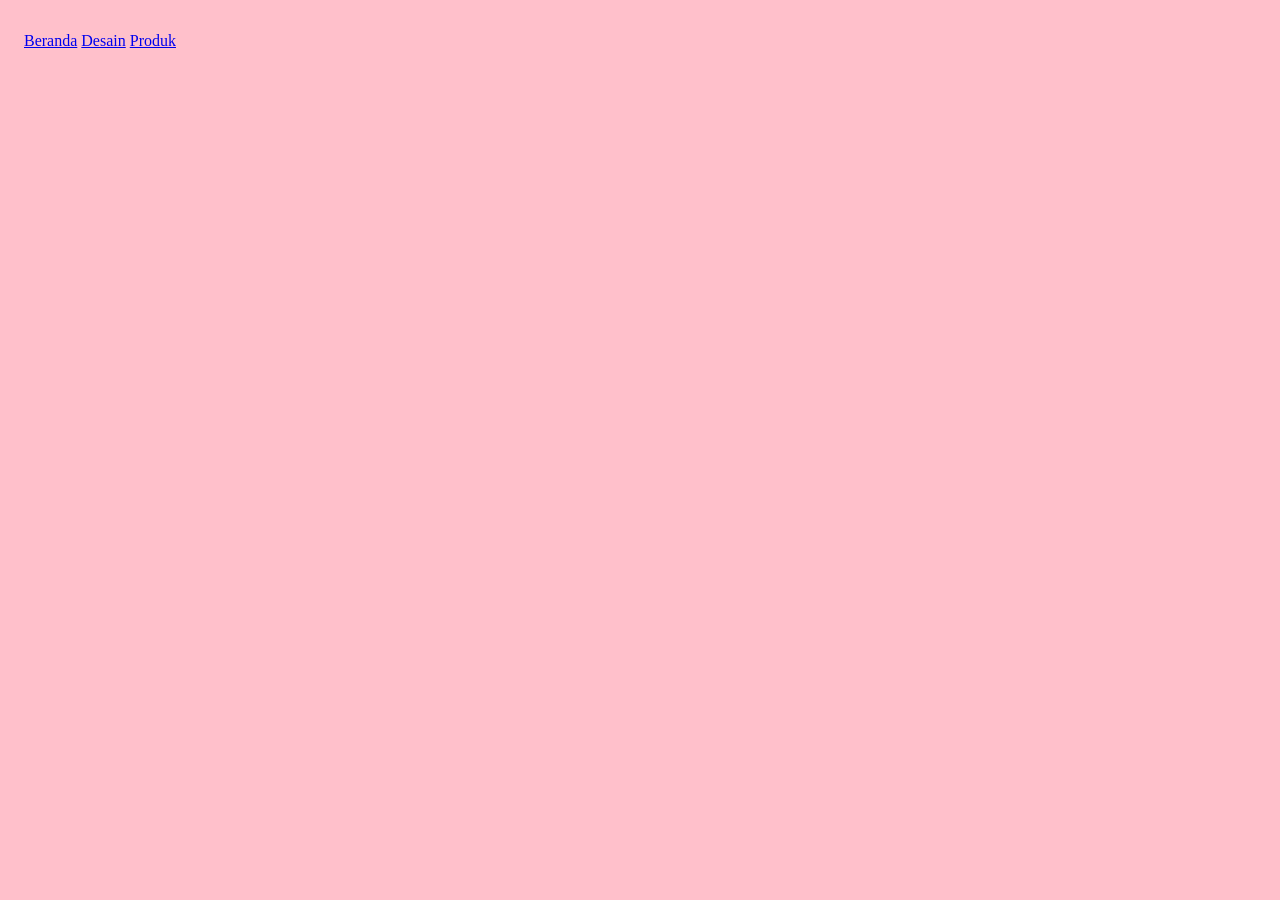
==== desain.html @ b683fa30 "update navigasi banyak" ====
<!DOCTYPE html>
<html lang="en">
  <head>
    <meta charset="UTF-8">
    <link rel="stylesheet" href="./style.css">
    <meta name="viewport" content="width=device-width, initial-scale=1.0">
    <title>Kelompok 8</title>
  </head>
  <body>
    <ul>
      <li><a href="index.html">Beranda</a></li>
      <li><a href="desain.html">Desain</a></li>
      <li><a href="produk.html">Produk</a></li>
    </ul>
    <script src="./script.js"></script>
  </body>
</html>
---- style.css ----
html {
  height: 100%;
}

h1 {
  text-align: center;
  font-weight: bold;
}

body {
  background-color: pink;
}

ul {
  list-style-type: none;
  padding: 16px;
}

li {
  display: inline;
  padding-left: 4px solid gray;
  padding-right: 4px solid gray;
}
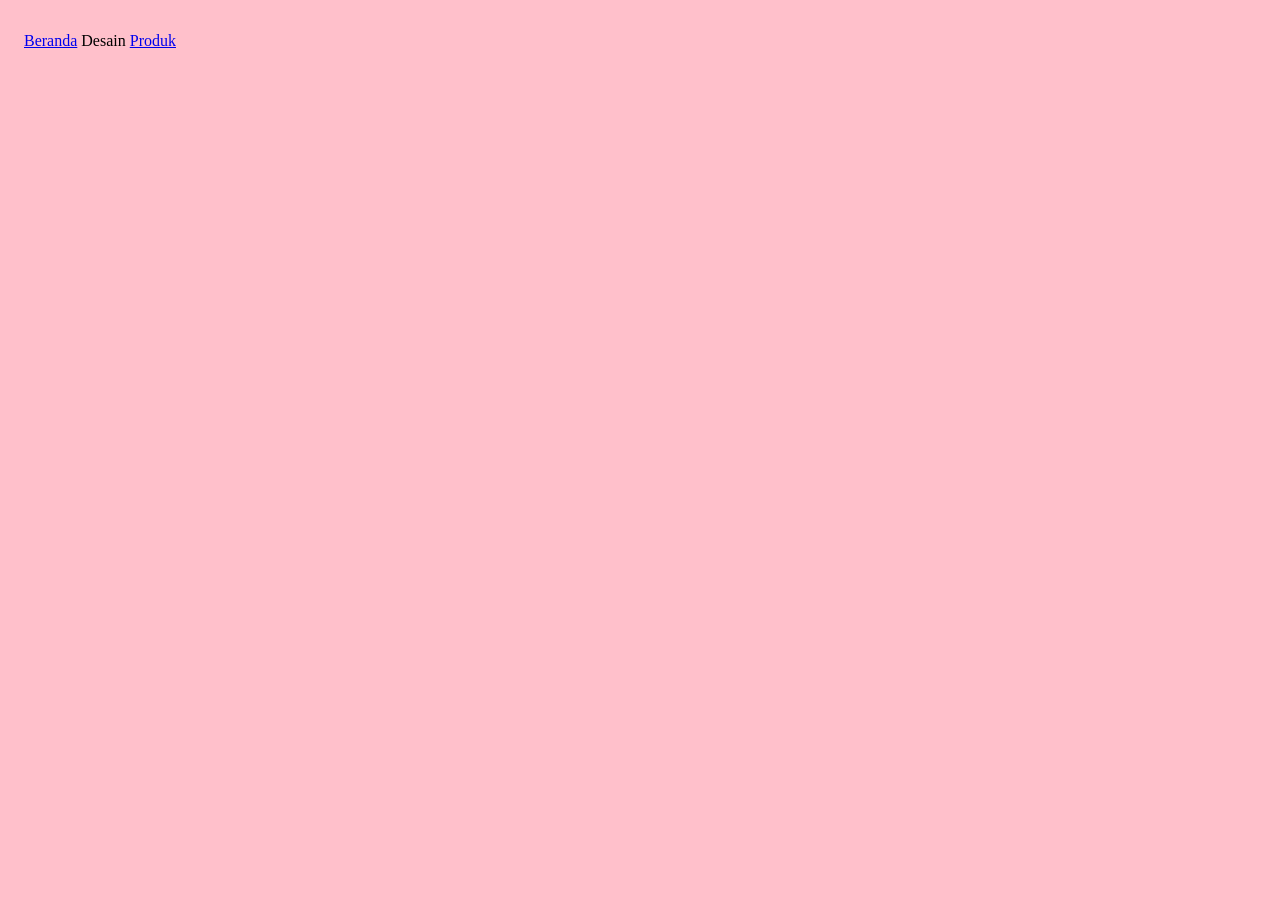
==== commit dec2f84d: "fix ahref" ====
--- a/desain.html
+++ b/desain.html
@@ -9,7 +9,7 @@
   <body>
     <ul>
       <li><a href="index.html">Beranda</a></li>
-      <li><a href="desain.html">Desain</a></li>
+      <li>Desain</li>
       <li><a href="produk.html">Produk</a></li>
     </ul>
     <script src="./script.js"></script>
--- a/style.css
+++ b/style.css
@@ -20,4 +20,9 @@
   display: inline;
   padding-left: 4px solid gray;
   padding-right: 4px solid gray;
+}
+
+.header {
+  text-align: center;
+  justify-content: center;
 }
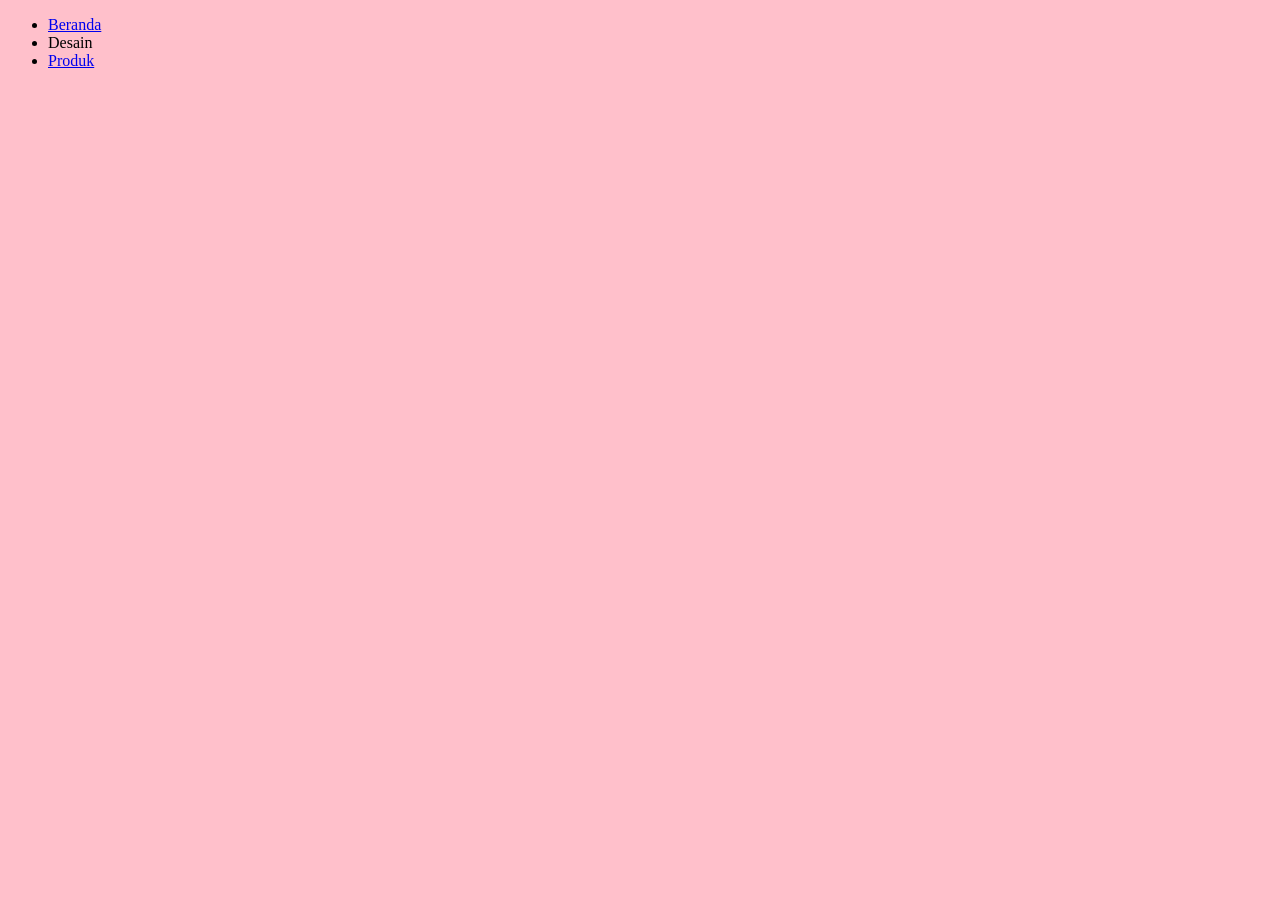
==== commit ecf3eb32: "struktur" ====
--- a/desain.html
+++ b/desain.html
@@ -1,17 +1,20 @@
 <!DOCTYPE html>
 <html lang="en">
-  <head>
-    <meta charset="UTF-8">
-    <link rel="stylesheet" href="./style.css">
-    <meta name="viewport" content="width=device-width, initial-scale=1.0">
-    <title>Kelompok 8</title>
-  </head>
-  <body>
-    <ul>
-      <li><a href="index.html">Beranda</a></li>
-      <li>Desain</li>
-      <li><a href="produk.html">Produk</a></li>
-    </ul>
-    <script src="./script.js"></script>
-  </body>
-</html>
+
+<head>
+  <meta charset="UTF-8">
+  <link rel="stylesheet" href="./styles/global.css">
+  <meta name="viewport" content="width=device-width, initial-scale=1.0">
+  <title>Kelompok 8</title>
+</head>
+
+<body>
+  <ul>
+    <li><a href="index.html">Beranda</a></li>
+    <li>Desain</li>
+    <li><a href="produk.html">Produk</a></li>
+  </ul>
+  <script src="./script.js"></script>
+</body>
+
+</html>
--- a/styles/global.css
+++ b/styles/global.css
@@ -0,0 +1,29 @@
+html {
+  height: 100%;
+}
+
+h1 {
+  text-align: center;
+  font-weight: bold;
+}
+
+p {
+  size: 20px;
+}
+
+body {
+  background-color: pink;
+}
+
+header {
+  ul {
+    list-style-type: none;
+    padding: 16px;
+  }
+
+  li {
+    display: inline;
+    padding-left: 4px solid gray;
+    padding-right: 4px solid gray;
+  }
+}
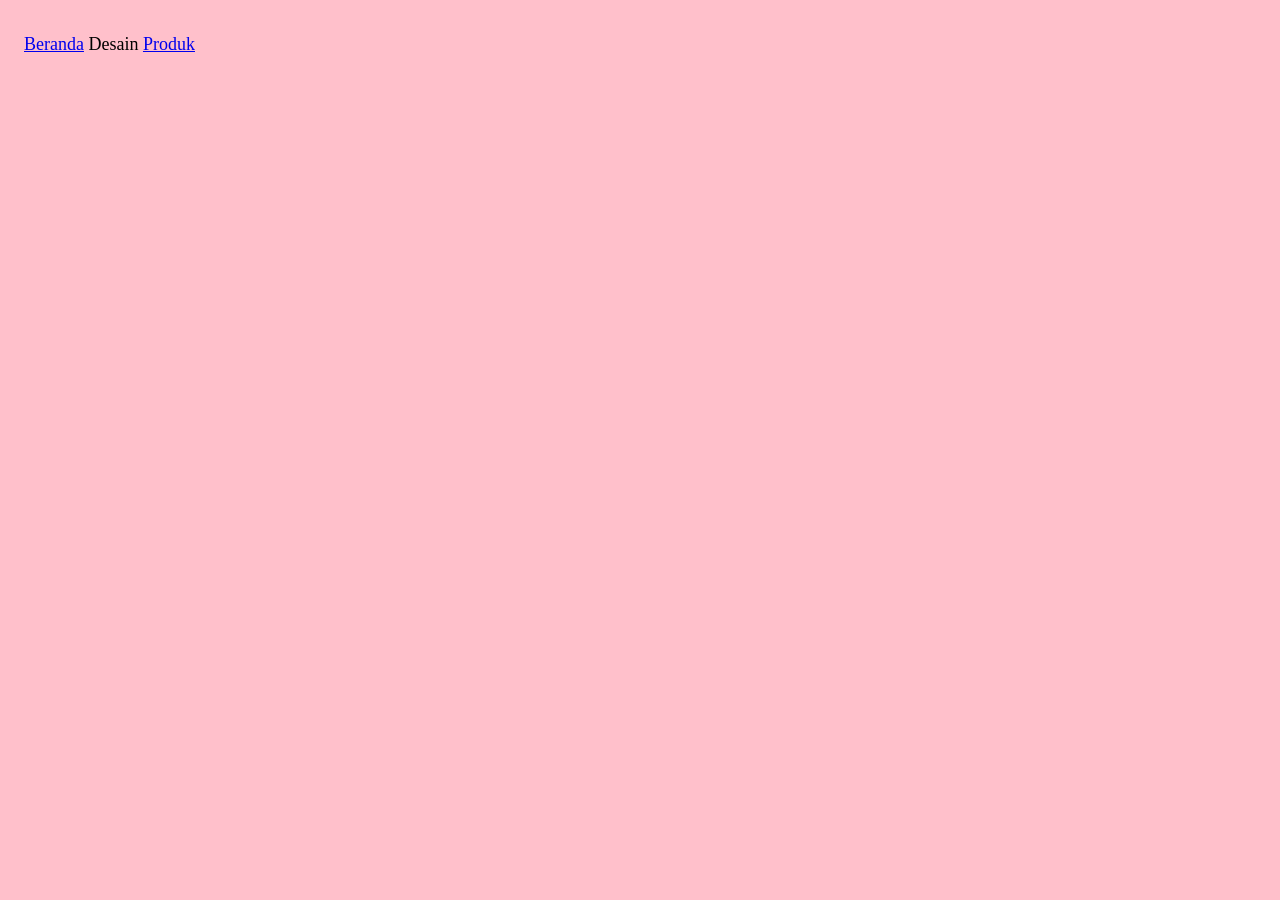
==== commit f1f3f8f4: "fixes" ====
--- a/desain.html
+++ b/desain.html
@@ -9,11 +9,13 @@
 </head>
 
 <body>
-  <ul>
+  <header>
+    <ul>
     <li><a href="index.html">Beranda</a></li>
     <li>Desain</li>
     <li><a href="produk.html">Produk</a></li>
   </ul>
+  </header>
   <script src="./script.js"></script>
 </body>
 
--- a/styles/global.css
+++ b/styles/global.css
@@ -1,5 +1,9 @@
 html {
   height: 100%;
+}
+
+body {
+  background-color: pink;
 }
 
 h1 {
@@ -7,13 +11,10 @@
   font-weight: bold;
 }
 
-p {
-  size: 20px;
+p, li, ul {
+  font-size: 18px;
 }
 
-body {
-  background-color: pink;
-}
 
 header {
   ul {
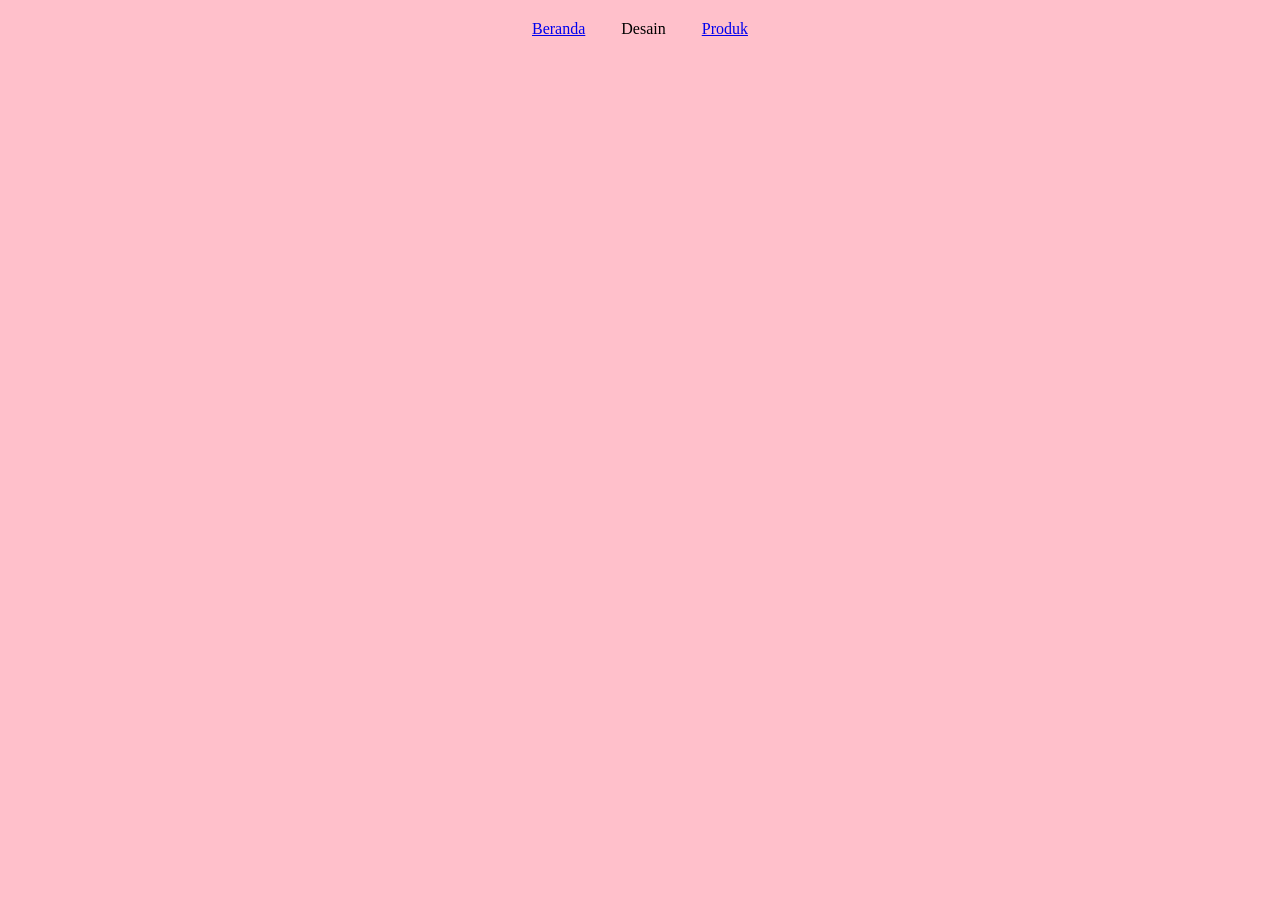
==== commit 2cd80325: "navbar" ====
--- a/desain.html
+++ b/desain.html
@@ -5,16 +5,17 @@
   <meta charset="UTF-8">
   <link rel="stylesheet" href="./styles/global.css">
   <meta name="viewport" content="width=device-width, initial-scale=1.0">
-  <title>Kelompok 8</title>
+  <title>Kelompok 8 X-H</title>
+  <link rel="shortcut icon" href="logo.jpeg" type="image/x-icon">
 </head>
 
 <body>
   <header>
     <ul>
-    <li><a href="index.html">Beranda</a></li>
-    <li>Desain</li>
-    <li><a href="produk.html">Produk</a></li>
-  </ul>
+      <li><a href="index.html">Beranda</a></li>
+      <li>Desain</li>
+      <li><a href="produk.html">Produk</a></li>
+    </ul>
   </header>
   <script src="./script.js"></script>
 </body>
--- a/styles/global.css
+++ b/styles/global.css
@@ -11,20 +11,22 @@
   font-weight: bold;
 }
 
-p, li, ul {
+p {
   font-size: 18px;
 }
 
 
 header {
+  text-align: center;
+
   ul {
     list-style-type: none;
-    padding: 16px;
+    padding: 0;
+    margin-top: 20px;
   }
 
   li {
     display: inline;
-    padding-left: 4px solid gray;
-    padding-right: 4px solid gray;
+    padding-inline: 1rem;
   }
 }
